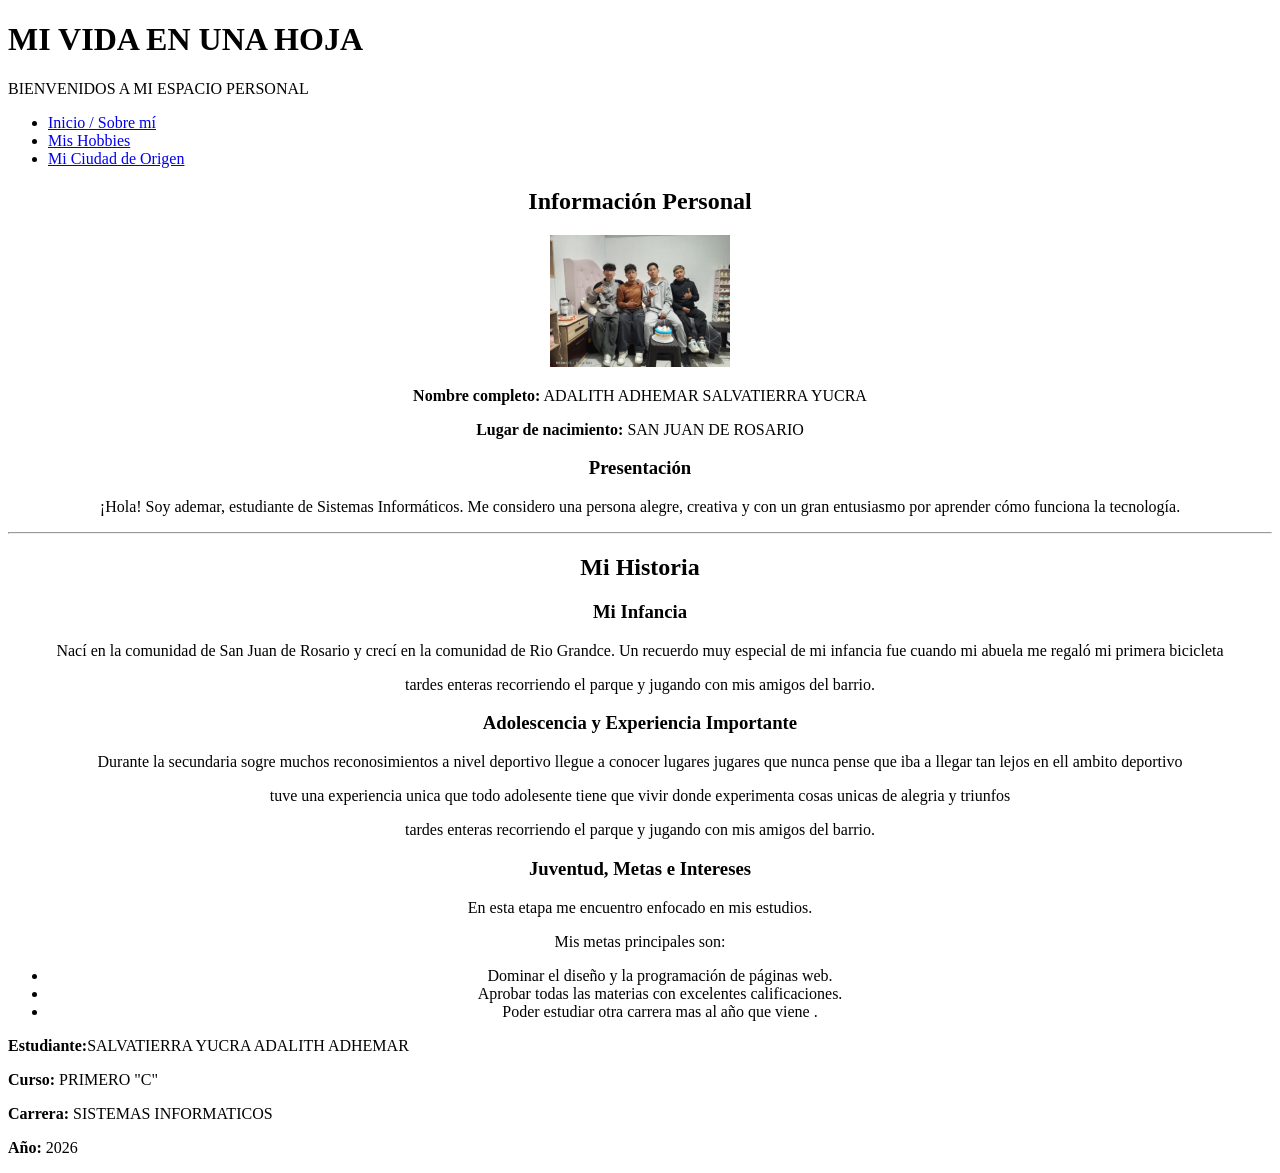
==== index.html @ 47989d5e "Add files via upload" ====
<!DOCTYPE html>
<html lang="es">
<head>
    <meta charset="UTF-8">
    <meta name="viewport" content="width=device-width, initial-scale=1.0">
    <title>LA VIDA DE UNO </title>
      <link rel="icon" href="SAN JUAN.jpg">
      <link rel="stylesheet" href="pagina1.css">
</head>
<body>

    <!-- ENCABEZADO DE LA PÁGINA CON FONDO DEGRADADO -->
    <header class="main-header">
       
     <h1 class="site-title">MI VIDA EN UNA HOJA </h1>
     <p class="welcome-phrase"> BIENVENIDOS A MI ESPACIO PERSONAL </p>
       
    </header>

    <!-- MENÚ DE NAVEGACIÓN INTERACTIVO -->
    <nav class="main-nav">
        <ul>
            <li><a href="sobre_mi.html" target="contenido" class="nav-btn active">Inicio / Sobre mí</a></li>
            <li><a href="file:///C:/Users/ademar%20salvatierra/Desktop/ITSEC%20SUCRE/DICE%C3%91O%20Y%20PROGRAMACION%20WEB1%20HUGO%20ALFREDO/github/mis%20hobbies.html" target="contenido" class="nav-btn">Mis Hobbies</a></li>
            <li><a href="file:///C:/Users/ademar%20salvatierra/Desktop/ITSEC%20SUCRE/DICE%C3%91O%20Y%20PROGRAMACION%20WEB1%20HUGO%20ALFREDO/github/mi%20comunidad.html" target="contenido" class="nav-btn">Mi Ciudad de Origen</a></li>
        </ul>
    </nav>


    <!-- CONTENEDOR PRINCIPAL CON IFRAME -->
  <CENTER>
    <section>
        <h2>Información Personal</h2>
        
        <!-- Fotografía personal -->
        <img src="dukes.jpeg" alt="MI VIDA" width="180">

        <p><strong>Nombre completo:</strong> ADALITH ADHEMAR SALVATIERRA YUCRA </p>
        <p><strong>Lugar de nacimiento:</strong> SAN JUAN DE ROSARIO </p>

        <h3>Presentación</h3>
        <p>¡Hola! Soy ademar, estudiante de Sistemas Informáticos. Me considero una persona alegre, creativa y con un gran entusiasmo por aprender cómo funciona la tecnología.</p>
    </section>

    <hr>

    <!-- HISTORIA Y ASPECTOS DE SU VIDA -->
    <section>
        <h2>Mi Historia</h2>

        <h3> Mi Infancia </h3>
        <p>Nací en la comunidad de San Juan de Rosario y crecí en la comunidad de Rio Grandce. Un recuerdo muy especial de mi infancia fue cuando mi abuela me regaló mi primera bicicleta </p> tardes enteras recorriendo el parque y jugando con mis amigos del barrio.</p>
        <h3>Adolescencia y Experiencia Importante</h3>
        <p>Durante la secundaria  sogre muchos reconosimientos a nivel deportivo llegue a conocer lugares jugares que nunca pense que iba a llegar tan lejos en ell ambito deportivo  </p>
        <p> tuve una experiencia unica que todo adolesente tiene que vivir donde experimenta cosas unicas de alegria y triunfos </p>
        <p>tardes enteras recorriendo el parque y jugando con mis amigos del barrio.</p>
        <h3>Juventud, Metas e Intereses</h3>
        <p>En esta etapa me encuentro enfocado en mis estudios. </p>
        <p>Mis metas principales son:</p>
        <ul>
            <li>Dominar el diseño y la programación de páginas web.</li>
            <li>Aprobar todas las materias  con excelentes calificaciones.</li>
            <li> Poder estudiar otra carrera mas al año que viene .</li>
        </ul>
    </section>
    </CENTER>
    <!-- PIE DE PÁGINA PRINCIPAL -->
    <footer class="main-footer">
        <div class="footer-content">
            <p><strong>Estudiante:</strong>SALVATIERRA YUCRA ADALITH ADHEMAR </p>
            <p><strong>Curso:</strong>  PRIMERO "C"</p>
            <p><strong>Carrera:</strong> SISTEMAS INFORMATICOS </p>
            <p><strong>Año:</strong> 2026</p>
        </div>
    </footer>

</body>
</html>
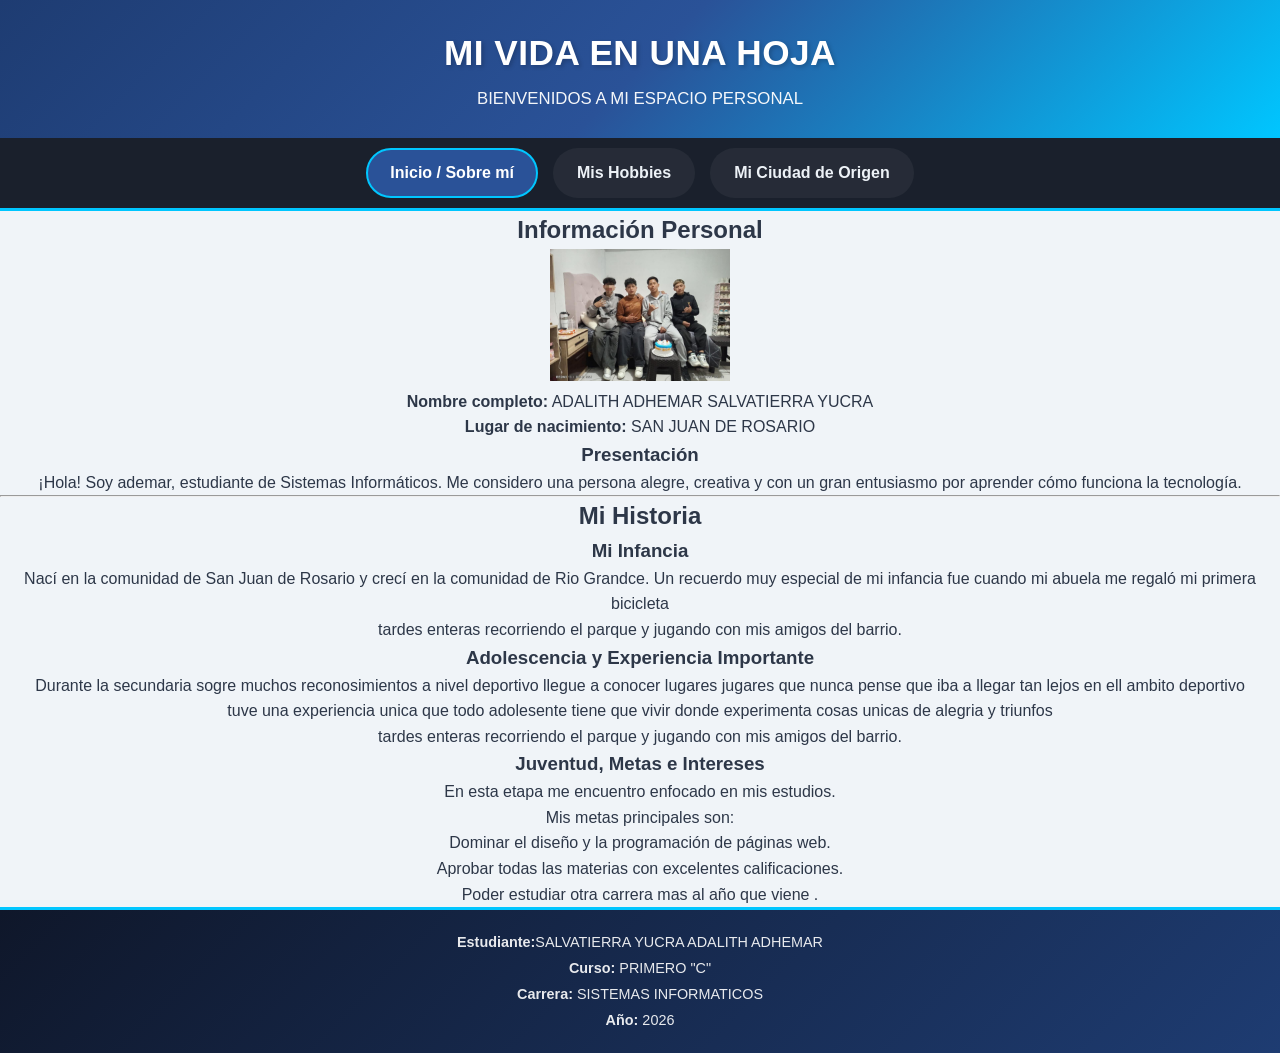
==== commit 20ceac1c: "Update index.html" ====
--- a/index.html
+++ b/index.html
@@ -5,7 +5,7 @@
     <meta name="viewport" content="width=device-width, initial-scale=1.0">
     <title>LA VIDA DE UNO </title>
       <link rel="icon" href="SAN JUAN.jpg">
-      <link rel="stylesheet" href="pagina1.css">
+      <link rel="stylesheet" href="styles.css">
 </head>
 <body>
 
@@ -21,8 +21,8 @@
     <nav class="main-nav">
         <ul>
             <li><a href="sobre_mi.html" target="contenido" class="nav-btn active">Inicio / Sobre mí</a></li>
-            <li><a href="file:///C:/Users/ademar%20salvatierra/Desktop/ITSEC%20SUCRE/DICE%C3%91O%20Y%20PROGRAMACION%20WEB1%20HUGO%20ALFREDO/github/mis%20hobbies.html" target="contenido" class="nav-btn">Mis Hobbies</a></li>
-            <li><a href="file:///C:/Users/ademar%20salvatierra/Desktop/ITSEC%20SUCRE/DICE%C3%91O%20Y%20PROGRAMACION%20WEB1%20HUGO%20ALFREDO/github/mi%20comunidad.html" target="contenido" class="nav-btn">Mi Ciudad de Origen</a></li>
+            <li><a href="mis hobbies.html" target="contenido" class="nav-btn">Mis Hobbies</a></li>
+            <li><a href="mi comunidad.html" target="contenido" class="nav-btn">Mi Ciudad de Origen</a></li>
         </ul>
     </nav>
 
@@ -75,4 +75,4 @@
     </footer>
 
 </body>
-</html>+</html>
--- a/styles.css
+++ b/styles.css
@@ -0,0 +1,374 @@
+/* ==========================================================================
+   ESTILOS GENERALES Y RESET
+   ========================================================================== */
+* {
+    margin: 0;
+    padding: 0;
+    box-sizing: border-box;
+}
+
+body {
+    font-family: 'Segoe UI', Tahoma, Geneva, Verdana, sans-serif;
+    background-color: #f0f4f8;
+    color: #2d3748;
+    line-height: 1.6;
+    min-height: 100vh;
+    display: flex;
+    flex-direction: column;
+}
+
+/* ==========================================================================
+   ENCABEZADO (HEADER) CON DEGRADADO
+   ========================================================================== */
+.main-header {
+    background: linear-gradient(135deg, #1e3c72 0%, #2a5298 50%, #00c6ff 100%);
+    color: #ffffff;
+    padding: 25px 20px;
+    text-align: center;
+    box-shadow: 0 4px 15px rgba(0, 0, 0, 0.15);
+}
+
+.header-container {
+    max-width: 1000px;
+    margin: 0 auto;
+    display: flex;
+    flex-direction: row;
+    align-items: center;
+    justify-content: center;
+    gap: 20px;
+}
+
+.site-title {
+    font-size: 2.2rem;
+    font-weight: 700;
+    letter-spacing: 0.5px;
+    margin-bottom: 5px;
+    text-shadow: 2px 2px 4px rgba(0, 0, 0, 0.2);
+}
+
+.welcome-phrase {
+    font-size: 1.05rem;
+    font-weight: 300;
+    opacity: 0.95;
+}
+
+/* ==========================================================================
+   MENÚ DE NAVEGACIÓN CON ESTILOS Y TRANSICIONES CSS
+   ========================================================================== */
+.main-nav {
+    background-color: #1a202c;
+    border-bottom: 3px solid #00c6ff;
+    position: sticky;
+    top: 0;
+    z-index: 100;
+}
+
+.main-nav ul {
+    list-style: none;
+    display: flex;
+    justify-content: center;
+    align-items: center;
+    gap: 15px;
+    padding: 10px 0;
+}
+
+.nav-btn {
+    display: inline-block;
+    color: #edf2f7;
+    text-decoration: none;
+    padding: 10px 22px;
+    font-size: 1rem;
+    font-weight: 600;
+    border-radius: 25px;
+    border: 2px solid transparent;
+    background-color: rgba(255, 255, 255, 0.05);
+    transition: all 0.3s ease-in-out;
+}
+
+/* Efectos al pasar el cursor (Hover) */
+.nav-btn:hover {
+    background-color: #00c6ff;
+    color: #0f172a;
+    border-color: #ffffff;
+    transform: translateY(-2px);
+    box-shadow: 0 5px 15px rgba(0, 198, 255, 0.4);
+}
+
+.nav-btn.active {
+    background-color: #2a5298;
+    color: #ffffff;
+    border-color: #00c6ff;
+}
+
+/* ==========================================================================
+   ESTRUCTURA DE CONTENIDO E IFRAME
+   ========================================================================== */
+.content-wrapper {
+    flex: 1;
+    width: 100%;
+    max-width: 1100px;
+    margin: 20px auto;
+    padding: 0 15px;
+}
+
+#frame-contenido {
+    width: 100%;
+    height: 750px;
+    border: 2px solid #e2e8f0;
+    border-radius: 12px;
+    box-shadow: 0 10px 25px rgba(0, 0, 0, 0.08);
+    background-color: #ffffff;
+}
+
+/* Estilos aplicados al cuerpo de las páginas dentro del Iframe */
+.iframe-body {
+    padding: 25px;
+    background-color: #ffffff;
+}
+
+.section-card {
+    max-width: 950px;
+    margin: 0 auto;
+}
+
+.section-title {
+    font-size: 1.8rem;
+    color: #1e3c72;
+    border-left: 5px solid #00c6ff;
+    padding-left: 12px;
+    margin-bottom: 20px;
+}
+
+.section-intro {
+    font-size: 1.05rem;
+    color: #4a5568;
+    margin-bottom: 25px;
+}
+
+/* ==========================================================================
+   SECCIÓN SOBRE MÍ
+   ========================================================================== */
+.profile-header {
+    display: flex;
+    flex-wrap: wrap;
+    gap: 25px;
+    align-items: center;
+    background: #f8fafc;
+    padding: 20px;
+    border-radius: 12px;
+    border: 1px solid #e2e8f0;
+    margin-bottom: 30px;
+}
+
+.profile-photo-wrapper {
+    flex: 0 0 180px;
+    text-align: center;
+}
+
+.profile-photo {
+    width: 170px;
+    height: 170px;
+    object-fit: cover;
+    border-radius: 50%;
+    border: 4px solid #2a5298;
+    box-shadow: 0 6px 12px rgba(0, 0, 0, 0.15);
+}
+
+.profile-info {
+    flex: 1;
+    min-width: 280px;
+}
+
+.profile-info h3 {
+    font-size: 1.5rem;
+    color: #2d3748;
+    margin-bottom: 8px;
+}
+
+.info-badge {
+    display: inline-block;
+    background-color: #e2e8f0;
+    color: #2b6cb0;
+    padding: 4px 12px;
+    border-radius: 15px;
+    font-size: 0.9rem;
+    font-weight: 600;
+    margin-bottom: 12px;
+}
+
+.life-story {
+    margin-top: 20px;
+}
+
+.life-story h3 {
+    font-size: 1.4rem;
+    color: #2a5298;
+    margin-bottom: 15px;
+}
+
+.story-block {
+    background-color: #ffffff;
+    border: 1px solid #edf2f7;
+    border-left: 4px solid #2a5298;
+    padding: 15px 20px;
+    border-radius: 6px;
+    margin-bottom: 18px;
+    box-shadow: 0 2px 6px rgba(0,0,0,0.03);
+}
+
+.story-block h4 {
+    color: #2d3748;
+    font-size: 1.1rem;
+    margin-bottom: 6px;
+}
+
+.goals-list {
+    padding-left: 20px;
+    margin-top: 8px;
+}
+
+.goals-list li {
+    margin-bottom: 6px;
+}
+
+/* ==========================================================================
+   SECCIÓN HOBBIES
+   ========================================================================== */
+.hobby-card {
+    background: #ffffff;
+    border-radius: 12px;
+    border: 1px solid #e2e8f0;
+    padding: 22px;
+    margin-bottom: 30px;
+    box-shadow: 0 4px 12px rgba(0, 0, 0, 0.05);
+}
+
+.hobby-name {
+    font-size: 1.35rem;
+    color: #1e3c72;
+    margin-bottom: 10px;
+}
+
+.hobby-description {
+    margin-bottom: 18px;
+    color: #4a5568;
+}
+
+.hobby-gallery {
+    display: flex;
+    flex-wrap: wrap;
+    gap: 20px;
+}
+
+.gallery-item {
+    flex: 1 1 280px;
+    background-color: #f8fafc;
+    border-radius: 8px;
+    padding: 10px;
+    border: 1px solid #edf2f7;
+    text-align: center;
+}
+
+.gallery-img {
+    width: 100%;
+    height: 200px;
+    object-fit: cover;
+    border-radius: 6px;
+    box-shadow: 0 3px 8px rgba(0,0,0,0.1);
+    transition: transform 0.3s ease;
+}
+
+.gallery-img:hover {
+    transform: scale(1.02);
+}
+
+.img-caption {
+    display: block;
+    font-size: 0.85rem;
+    color: #718096;
+    margin-top: 8px;
+    font-style: italic;
+}
+
+/* ==========================================================================
+   SECCIÓN CIUDAD DE ORIGEN
+   ========================================================================== */
+.city-hero {
+    margin-bottom: 25px;
+    text-align: center;
+}
+
+.city-main-img {
+    width: 100%;
+    max-height: 380px;
+    object-fit: cover;
+    border-radius: 10px;
+    box-shadow: 0 6px 15px rgba(0,0,0,0.12);
+}
+
+.city-description {
+    background-color: #f8fafc;
+    padding: 20px;
+    border-radius: 10px;
+    border: 1px solid #e2e8f0;
+    margin-bottom: 25px;
+}
+
+.city-description h3 {
+    color: #1e3c72;
+    margin-bottom: 12px;
+}
+
+.city-description p {
+    margin-bottom: 12px;
+}
+
+.external-link-box {
+    background: linear-gradient(135deg, #edf2f7 0%, #e2e8f0 100%);
+    padding: 20px;
+    border-radius: 10px;
+    text-align: center;
+    border: 1px solid #cbd5e0;
+}
+
+.external-link-box h4 {
+    color: #2d3748;
+    margin-bottom: 8px;
+}
+
+.ext-btn {
+    display: inline-block;
+    margin-top: 12px;
+    padding: 12px 25px;
+    background-color: #2a5298;
+    color: #ffffff;
+    text-decoration: none;
+    font-weight: bold;
+    border-radius: 30px;
+    box-shadow: 0 4px 10px rgba(42, 82, 152, 0.3);
+    transition: all 0.3s ease;
+}
+
+.ext-btn:hover {
+    background-color: #1e3c72;
+    transform: translateY(-2px);
+    box-shadow: 0 6px 15px rgba(30, 60, 114, 0.4);
+}
+
+/* ==========================================================================
+   PIE DE PÁGINA (FOOTER) OBLIGATORIO CON DEGRADADO
+   ========================================================================== */
+.main-footer {
+    background: linear-gradient(135deg, #0f172a 0%, #1e3c72 100%);
+    color: #ffffff;
+    padding: 18px 20px;
+    text-align: center;
+    margin-top: auto;
+    border-top: 3px solid #00c6ff;
+}
+
+.footer-content p {
+    font-size: 0.9rem;
+    margin: 3px 0;
+    opacity: 0.9;
+}
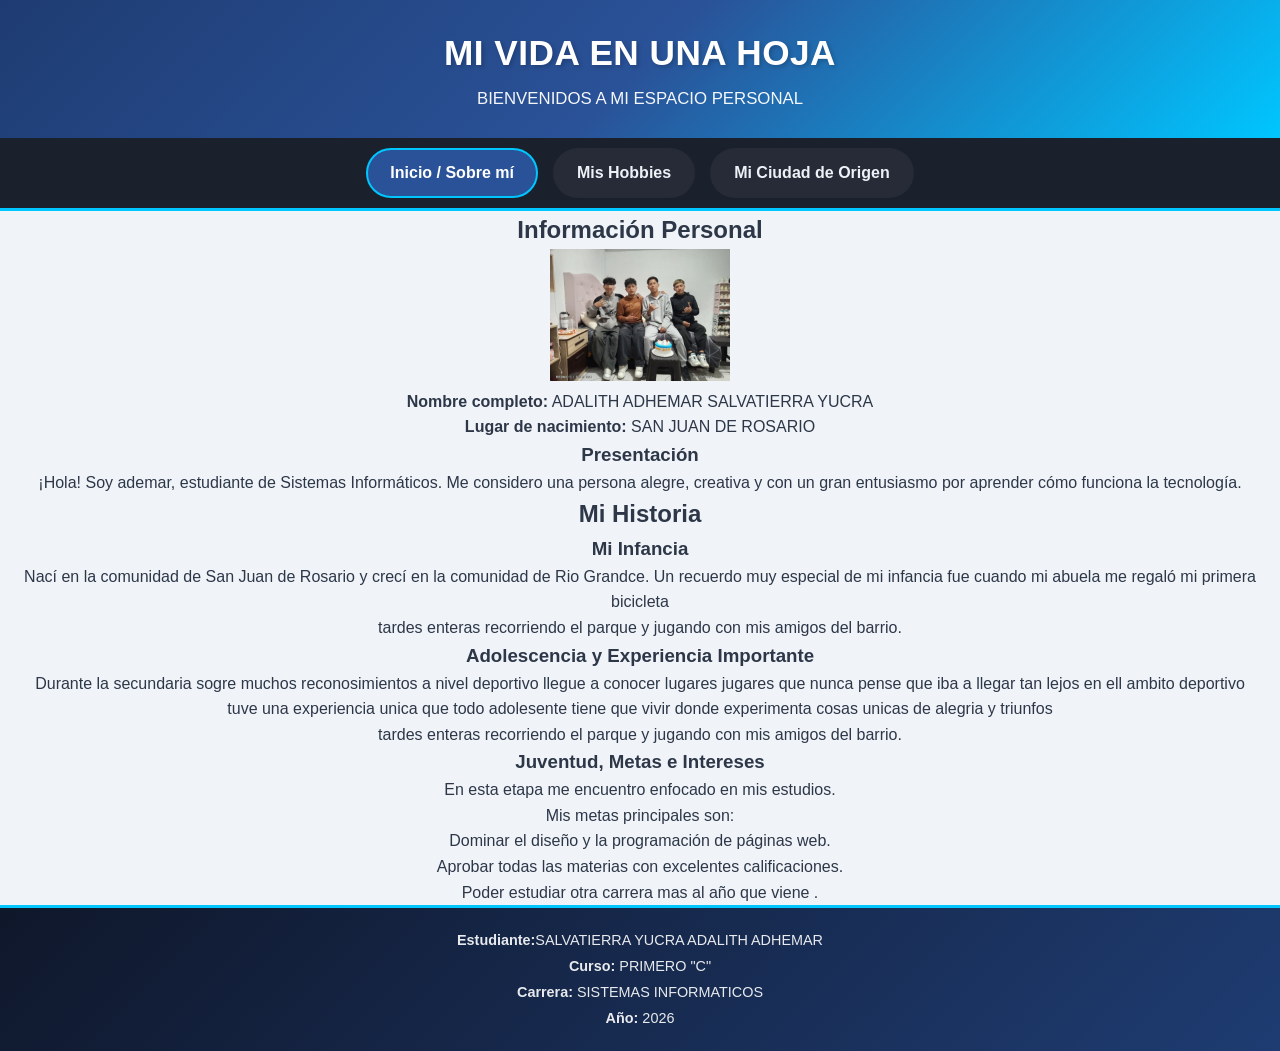
==== commit 81a54f91: "Update index.html" ====
--- a/index.html
+++ b/index.html
@@ -8,16 +8,12 @@
       <link rel="stylesheet" href="styles.css">
 </head>
 <body>
-
-    <!-- ENCABEZADO DE LA PÁGINA CON FONDO DEGRADADO -->
     <header class="main-header">
        
      <h1 class="site-title">MI VIDA EN UNA HOJA </h1>
      <p class="welcome-phrase"> BIENVENIDOS A MI ESPACIO PERSONAL </p>
        
     </header>
-
-    <!-- MENÚ DE NAVEGACIÓN INTERACTIVO -->
     <nav class="main-nav">
         <ul>
             <li><a href="sobre_mi.html" target="contenido" class="nav-btn active">Inicio / Sobre mí</a></li>
@@ -25,14 +21,10 @@
             <li><a href="mi comunidad.html" target="contenido" class="nav-btn">Mi Ciudad de Origen</a></li>
         </ul>
     </nav>
-
-
-    <!-- CONTENEDOR PRINCIPAL CON IFRAME -->
   <CENTER>
     <section>
         <h2>Información Personal</h2>
-        
-        <!-- Fotografía personal -->
+    
         <img src="dukes.jpeg" alt="MI VIDA" width="180">
 
         <p><strong>Nombre completo:</strong> ADALITH ADHEMAR SALVATIERRA YUCRA </p>
@@ -42,9 +34,6 @@
         <p>¡Hola! Soy ademar, estudiante de Sistemas Informáticos. Me considero una persona alegre, creativa y con un gran entusiasmo por aprender cómo funciona la tecnología.</p>
     </section>
 
-    <hr>
-
-    <!-- HISTORIA Y ASPECTOS DE SU VIDA -->
     <section>
         <h2>Mi Historia</h2>
 
